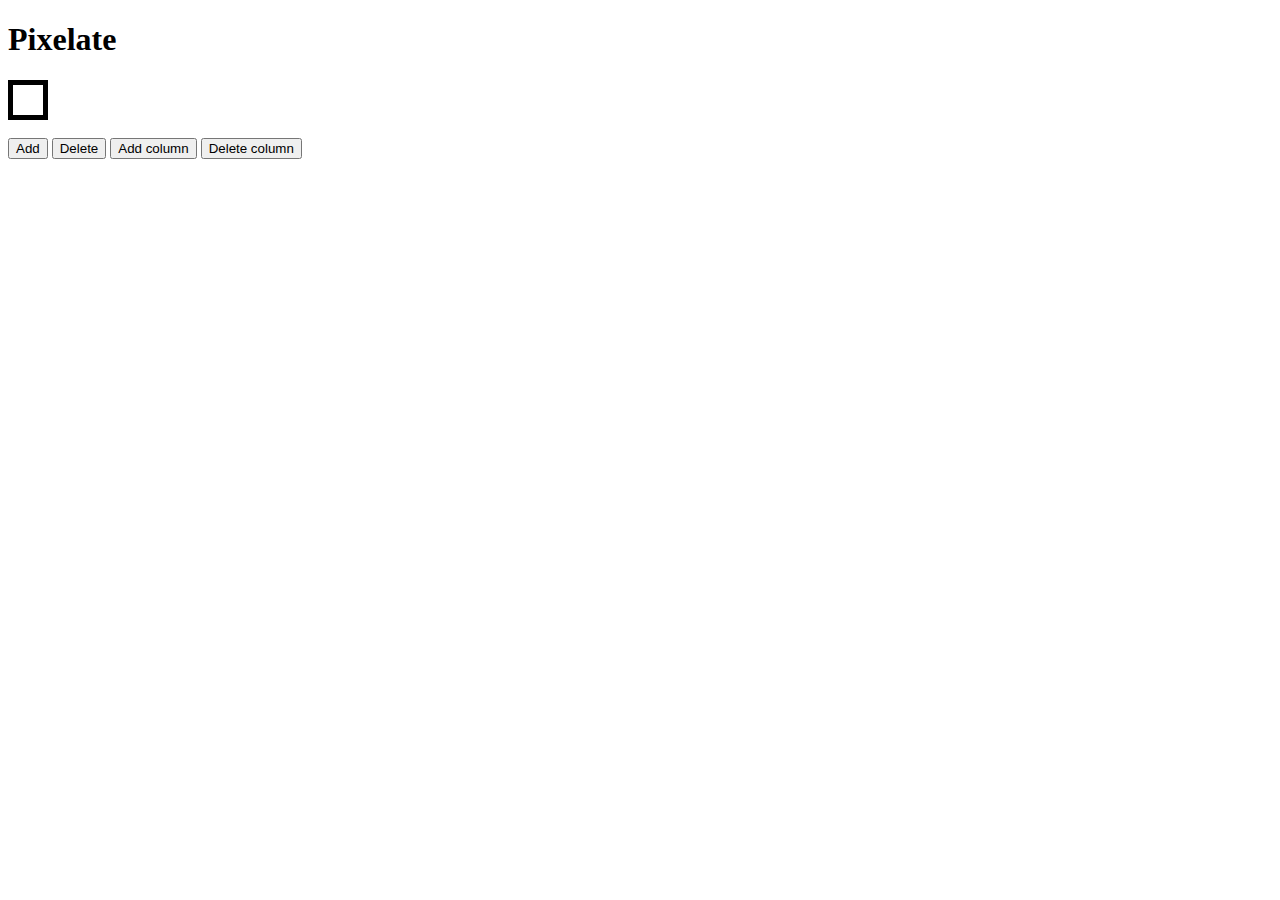
==== index.html @ 808cf793 "removing text from new cells" ====
<!DOCTYPE html>
<html>
<head>
  <link rel="stylesheet" type="text/css" href="style.css">
</head>
<body>
    <h1>Pixelate</h1>
    <table id="myTable">
        <tr>
            <td id="myRow"></td>
        </tr>
    </table>
<br>
<button onclick="addRow()">Add</button>
<button onclick="deleteRow()">Delete</button>
<button onclick="addColumn()">Add column</button>
<button onclick="deleteColumn()">Delete column</button>
</body>
<script src="pixelate.js"> </script>
<script src="https://ajax.googleapis.com/ajax/libs/jquery/3.4.0/jquery.min.js"></script>
</html>
---- style.css ----
table {
    border-collapse: collapse;
    border:solid 1px;
}
td    {
    border: 5px solid black;
    padding: 15px;
    border-bottom: :1px solid black;

}
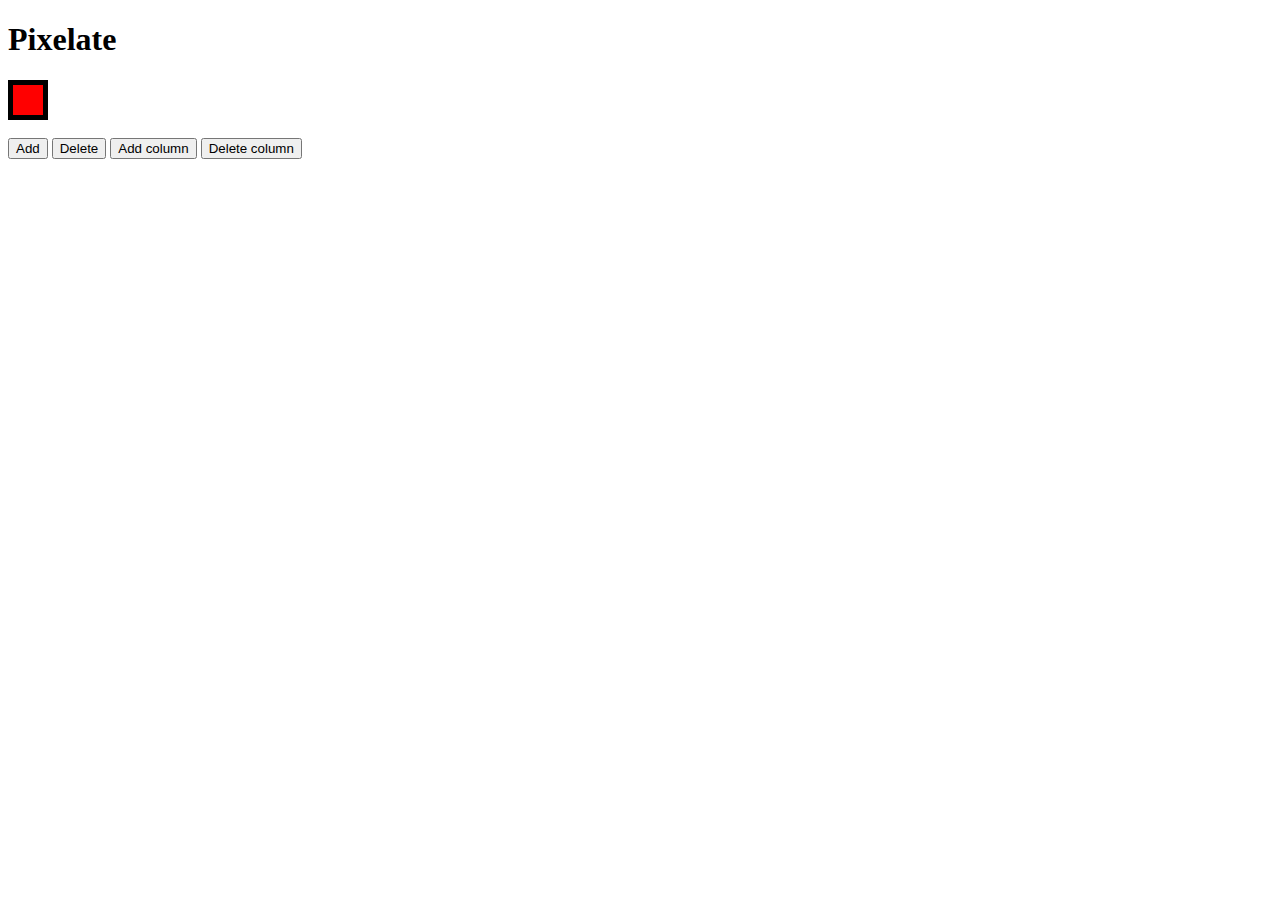
==== commit 170c3d21: "adding setcolo" ====
--- a/index.html
+++ b/index.html
@@ -4,12 +4,14 @@
   <link rel="stylesheet" type="text/css" href="style.css">
 </head>
 <body>
+    <div>
     <h1>Pixelate</h1>
     <table id="myTable">
-        <tr>
-            <td id="myRow"></td>
+        <tr bgcolor="#FF0000" >
+            <td id="testPixel" onClick="setColor(this)"></td>
         </tr>
     </table>
+    </div>
 <br>
 <button onclick="addRow()">Add</button>
 <button onclick="deleteRow()">Delete</button>
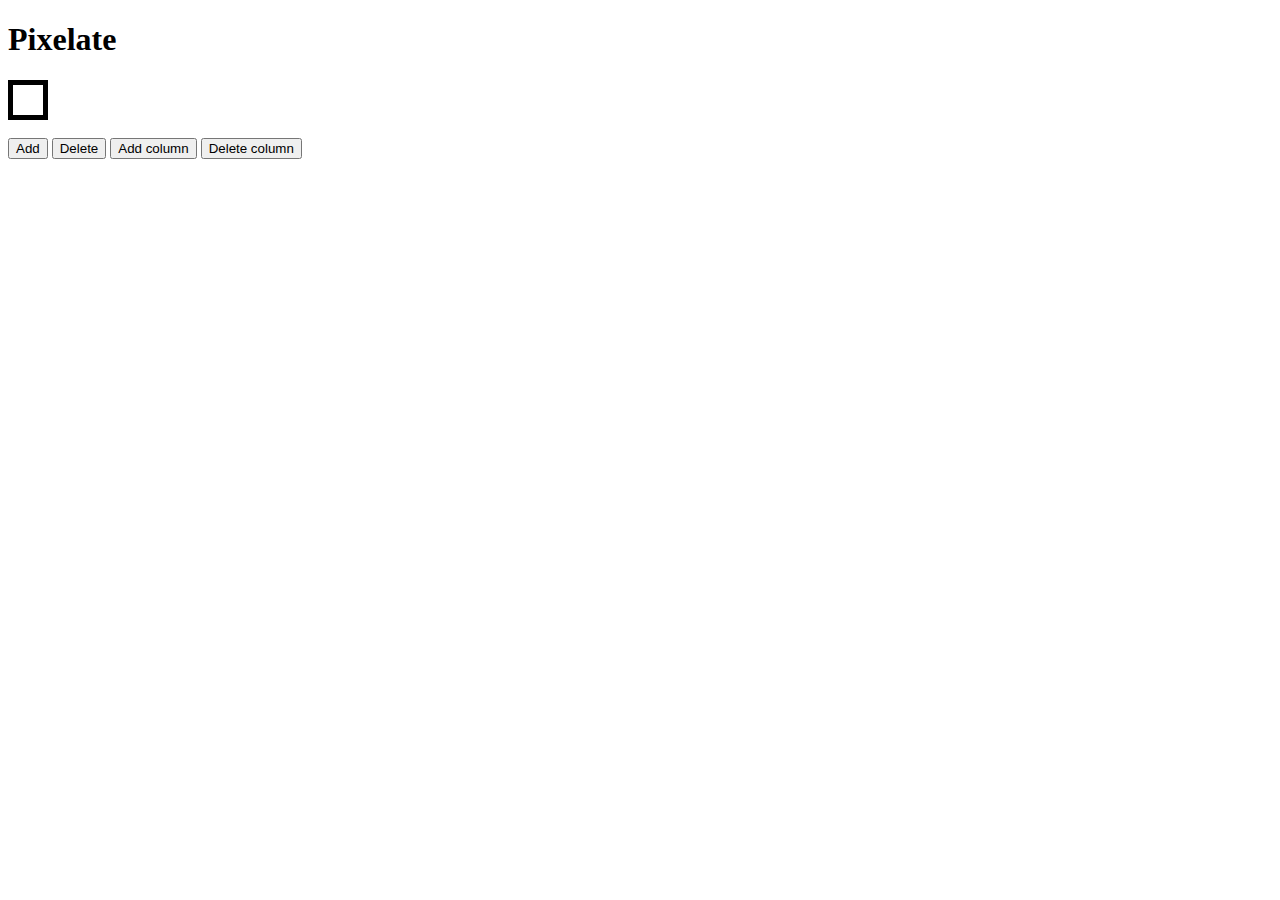
==== commit b3f1a6af: "changing add row and add col functions" ====
--- a/index.html
+++ b/index.html
@@ -4,20 +4,18 @@
   <link rel="stylesheet" type="text/css" href="style.css">
 </head>
 <body>
-    <div>
     <h1>Pixelate</h1>
     <table id="myTable">
-        <tr bgcolor="#FF0000" >
-            <td id="testPixel" onClick="setColor(this)"></td>
+        <tr>
+            <td></td>
         </tr>
     </table>
-    </div>
 <br>
 <button onclick="addRow()">Add</button>
 <button onclick="deleteRow()">Delete</button>
 <button onclick="addColumn()">Add column</button>
 <button onclick="deleteColumn()">Delete column</button>
 </body>
-<script src="pixelate.js"> </script>
+<script type="text/javascript" src="pixelate.js"> </script>
 <script src="https://ajax.googleapis.com/ajax/libs/jquery/3.4.0/jquery.min.js"></script>
 </html>
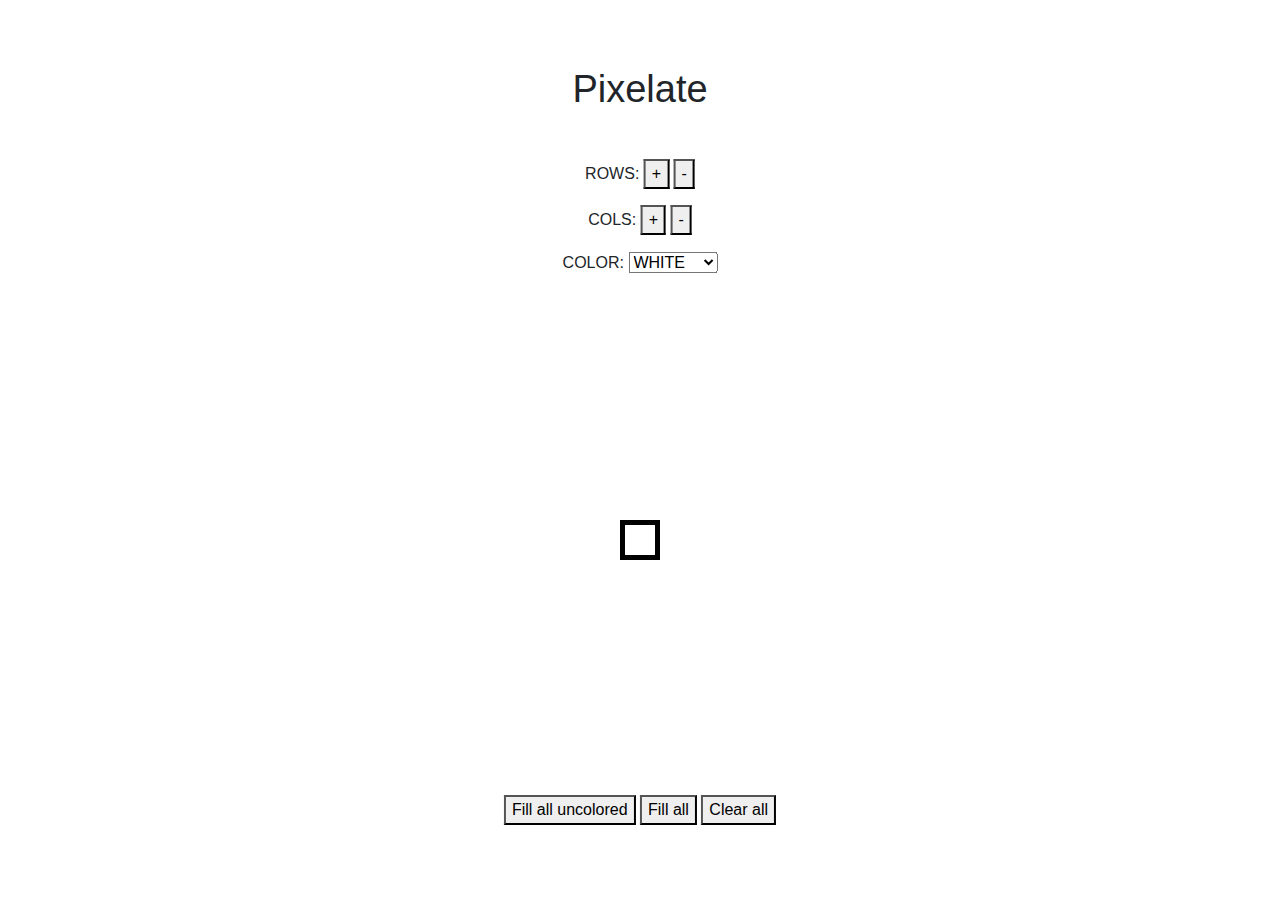
==== commit 57cc6457: "updated index.html file with current working project" ====
--- a/index.html
+++ b/index.html
@@ -1,21 +1,54 @@
 <!DOCTYPE html>
 <html>
-<head>
-  <link rel="stylesheet" type="text/css" href="style.css">
-</head>
 <body>
-    <h1>Pixelate</h1>
-    <table id="myTable">
-        <tr>
-            <td></td>
-        </tr>
-    </table>
-<br>
-<button onclick="addRow()">Add</button>
-<button onclick="deleteRow()">Delete</button>
-<button onclick="addColumn()">Add column</button>
-<button onclick="deleteColumn()">Delete column</button>
+
+<title>PIXELATE</title>
+<link rel="stylesheet" href="https://stackpath.bootstrapcdn.com/bootstrap/4.3.1/css/bootstrap.min.css" integrity="sha384-ggOyR0iXCbMQv3Xipma34MD+dH/1fQ784/j6cY/iJTQUOhcWr7x9JvoRxT2MZw1T" crossorigin="anonymous">
+<link rel="stylesheet" href="setupStyle.css">
+
+<h1>Pixelate</h1>
+
+
+<div id="pixelSelector">
+	<p> ROWS:
+		<button onclick="addRow()"> + </button>
+		<button onclick="deleteRow()"> - </button>
+	</p> 
+
+	<p> COLS:
+		<button onclick="addColumn()"> + </button>
+		<button onclick="deleteColumn()"> - </button>
+	</p>
+
+	<p> COLOR: 
+		<select id="selectColor" onchange="changeCurrentColor()">
+		  <option value="WHITE">WHITE</option>			
+		  <option value="RED">RED</option>
+		  <option value="GREEN">GREEN</option>
+		  <option value="BLUE">BLUE</option>
+		  <option value="YELLOW">YELLOW</option>
+		</select>
+	</p>
+
+</div>
+
+
+<table id="myTable">
+	<tr>
+		<td></td>
+	</tr>
+</table>
+
+
+<div id="funcSelector">
+	<button id="fillAllUncolored" onclick="fillAllUncolored()">Fill all uncolored</button>
+	<button id="fillAll" onclick="fillAll()">Fill all</button>
+	<button id="clearAll" onclick="clearAll()">Clear all</button>
+</div>
+
+
+<script src="setupFuncs.js"></script>
+
+
 </body>
-<script type="text/javascript" src="pixelate.js"> </script>
-<script src="https://ajax.googleapis.com/ajax/libs/jquery/3.4.0/jquery.min.js"></script>
-</html>
+</html>--- a/setupStyle.css
+++ b/setupStyle.css
@@ -0,0 +1,43 @@
+h1 {
+    text-align: center;
+    font-size: 38px;
+    position: absolute;
+    top:  10%;
+    left: 50%;
+    transform: translate(-50%,-50%);
+}
+
+#pixelSelector {
+    text-align: center;
+    position: absolute;
+    top:  25%;
+    left: 50%;
+    transform: translate(-50%,-50%);
+}
+
+#funcSelector {
+    text-align: center;
+    position: absolute;
+    top:  90%;
+    left: 50%;
+    transform: translate(-50%,-50%);
+}
+
+#myTable {
+    text-align: center;
+    position: absolute;
+    top:  60%;
+    left: 50%;
+    transform: translate(-50%,-50%);
+}
+
+table {
+    border-collapse: collapse;
+    border:solid 1px;
+}
+td {
+    background: white;
+    border: 5px solid black;
+    padding: 15px;
+    border-bottom: :1px solid black;
+}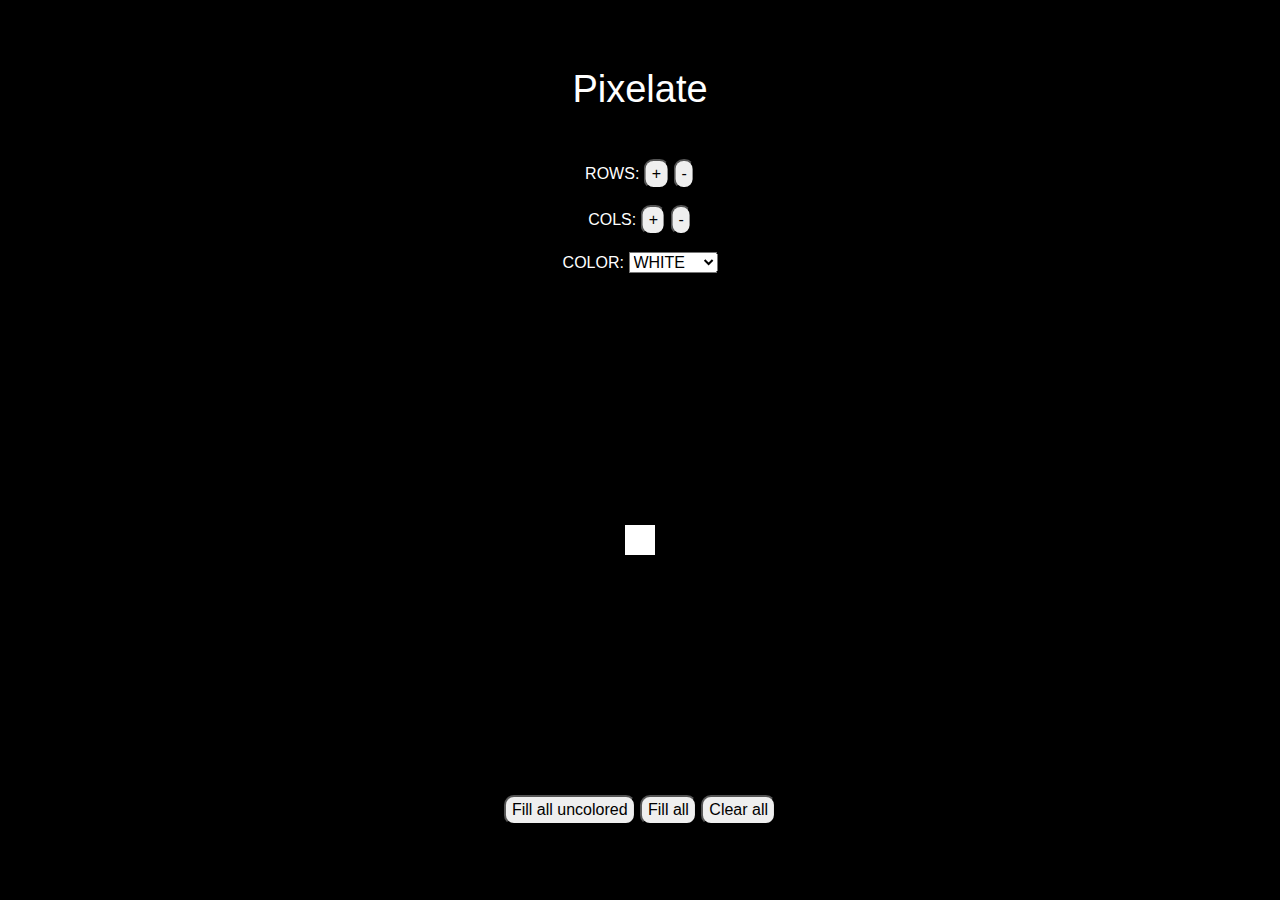
==== commit ac9b1695: "reformatting and adding body, p and button style" ====
--- a/index.html
+++ b/index.html
@@ -1,54 +1,56 @@
 <!DOCTYPE html>
 <html>
+
 <body>
 
-<title>PIXELATE</title>
-<link rel="stylesheet" href="https://stackpath.bootstrapcdn.com/bootstrap/4.3.1/css/bootstrap.min.css" integrity="sha384-ggOyR0iXCbMQv3Xipma34MD+dH/1fQ784/j6cY/iJTQUOhcWr7x9JvoRxT2MZw1T" crossorigin="anonymous">
-<link rel="stylesheet" href="setupStyle.css">
+    <title>PIXELATE</title>
+    <link rel="stylesheet" href="https://stackpath.bootstrapcdn.com/bootstrap/4.3.1/css/bootstrap.min.css" integrity="sha384-ggOyR0iXCbMQv3Xipma34MD+dH/1fQ784/j6cY/iJTQUOhcWr7x9JvoRxT2MZw1T" crossorigin="anonymous">
+    <link rel="stylesheet" href="setupStyle.css">
 
-<h1>Pixelate</h1>
+    <h1>Pixelate</h1>
 
 
-<div id="pixelSelector">
-	<p> ROWS:
-		<button onclick="addRow()"> + </button>
-		<button onclick="deleteRow()"> - </button>
-	</p> 
+    <div id="pixelSelector">
+        <p> ROWS:
+            <button onclick="addRow()"> + </button>
+            <button onclick="deleteRow()"> - </button>
+        </p>
 
-	<p> COLS:
-		<button onclick="addColumn()"> + </button>
-		<button onclick="deleteColumn()"> - </button>
-	</p>
+        <p> COLS:
+            <button onclick="addColumn()"> + </button>
+            <button onclick="deleteColumn()"> - </button>
+        </p>
 
-	<p> COLOR: 
-		<select id="selectColor" onchange="changeCurrentColor()">
-		  <option value="WHITE">WHITE</option>			
-		  <option value="RED">RED</option>
-		  <option value="GREEN">GREEN</option>
-		  <option value="BLUE">BLUE</option>
-		  <option value="YELLOW">YELLOW</option>
-		</select>
-	</p>
+        <p> COLOR:
+            <select id="selectColor" onchange="changeCurrentColor()">
+                <option value="WHITE">WHITE</option>
+                <option value="RED">RED</option>
+                <option value="GREEN">GREEN</option>
+                <option value="BLUE">BLUE</option>
+                <option value="YELLOW">YELLOW</option>
+            </select>
+        </p>
 
-</div>
+    </div>
 
 
-<table id="myTable">
-	<tr>
-		<td></td>
-	</tr>
-</table>
+    <table id="myTable">
+        <tr>
+            <td></td>
+        </tr>
+    </table>
 
 
-<div id="funcSelector">
-	<button id="fillAllUncolored" onclick="fillAllUncolored()">Fill all uncolored</button>
-	<button id="fillAll" onclick="fillAll()">Fill all</button>
-	<button id="clearAll" onclick="clearAll()">Clear all</button>
-</div>
+    <div id="funcSelector">
+        <button id="fillAllUncolored" onclick="fillAllUncolored()">Fill all uncolored</button>
+        <button id="fillAll" onclick="fillAll()">Fill all</button>
+        <button id="clearAll" onclick="clearAll()">Clear all</button>
+    </div>
 
 
-<script src="setupFuncs.js"></script>
+    <script src="setupFuncs.js"></script>
 
 
 </body>
-</html>+
+</html>
--- a/setupStyle.css
+++ b/setupStyle.css
@@ -2,42 +2,59 @@
     text-align: center;
     font-size: 38px;
     position: absolute;
-    top:  10%;
+    top: 10%;
     left: 50%;
-    transform: translate(-50%,-50%);
+    transform: translate(-50%, -50%);
+    color:white;
 }
 
 #pixelSelector {
     text-align: center;
     position: absolute;
-    top:  25%;
+    top: 25%;
     left: 50%;
-    transform: translate(-50%,-50%);
+    transform: translate(-50%, -50%);
 }
 
 #funcSelector {
     text-align: center;
     position: absolute;
-    top:  90%;
+    top: 90%;
     left: 50%;
-    transform: translate(-50%,-50%);
+    transform: translate(-50%, -50%);
 }
 
 #myTable {
     text-align: center;
     position: absolute;
-    top:  60%;
+    top: 60%;
     left: 50%;
-    transform: translate(-50%,-50%);
+    transform: translate(-50%, -50%);
 }
 
 table {
     border-collapse: collapse;
-    border:solid 1px;
+    border: solid 1px;
 }
+
 td {
-    background: white;
     border: 5px solid black;
     padding: 15px;
     border-bottom: :1px solid black;
-}+}
+
+tr {
+    background: white;
+}
+
+body{
+    background:black;
+}
+
+p{
+    color: white;
+}
+
+button{
+    border-radius: 10px;
+}
